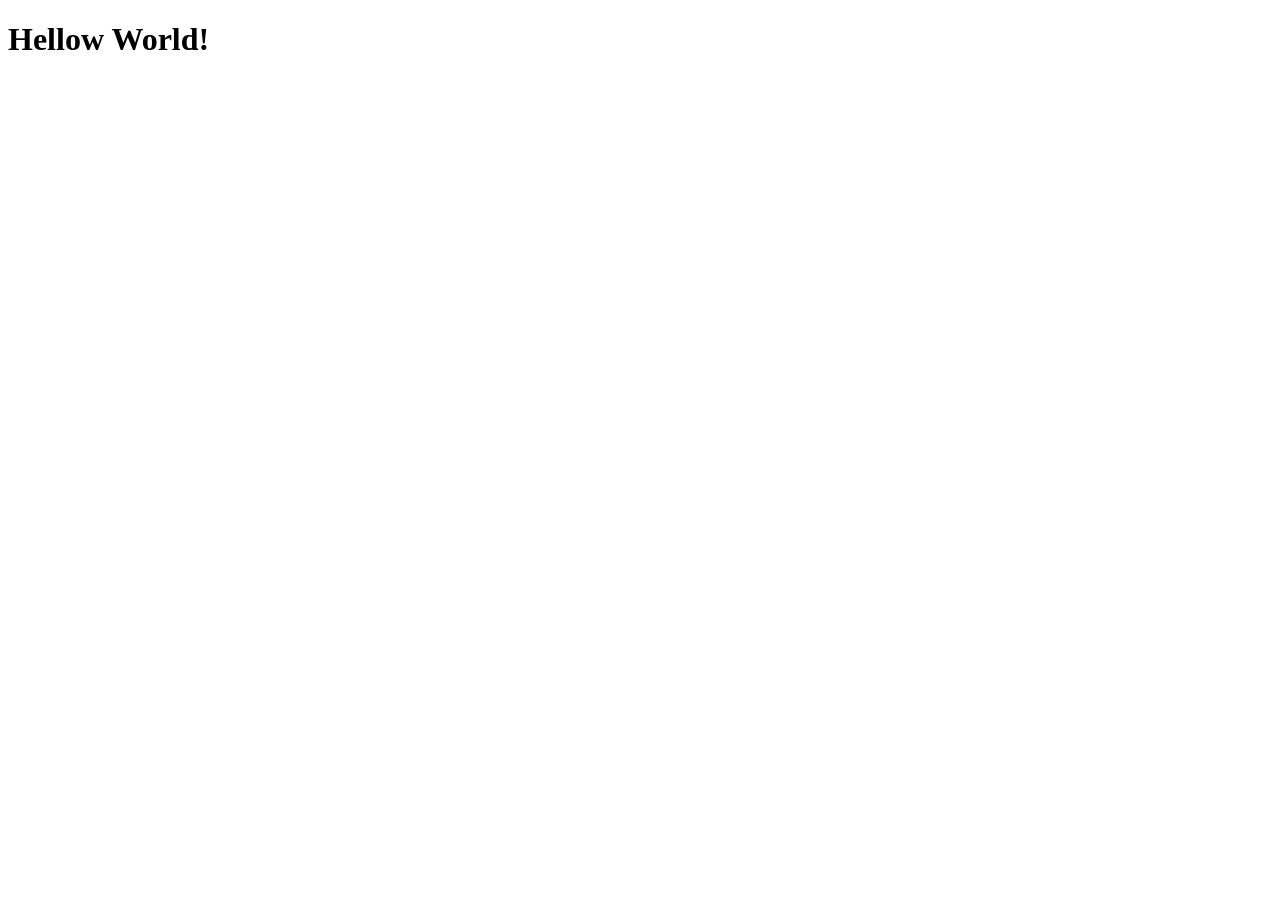
==== testinggit.html @ 274632ff "first commit" ====
<!DOCTYPE html>
<html lang="en">
<head>
    <meta charset="UTF-8">
    <meta name="viewport" content="width=device-width, initial-scale=1.0">
    <title>Coba Cobi</title>
</head>
<body>
    <h1>Hellow World!</h1>
</body>
</html>
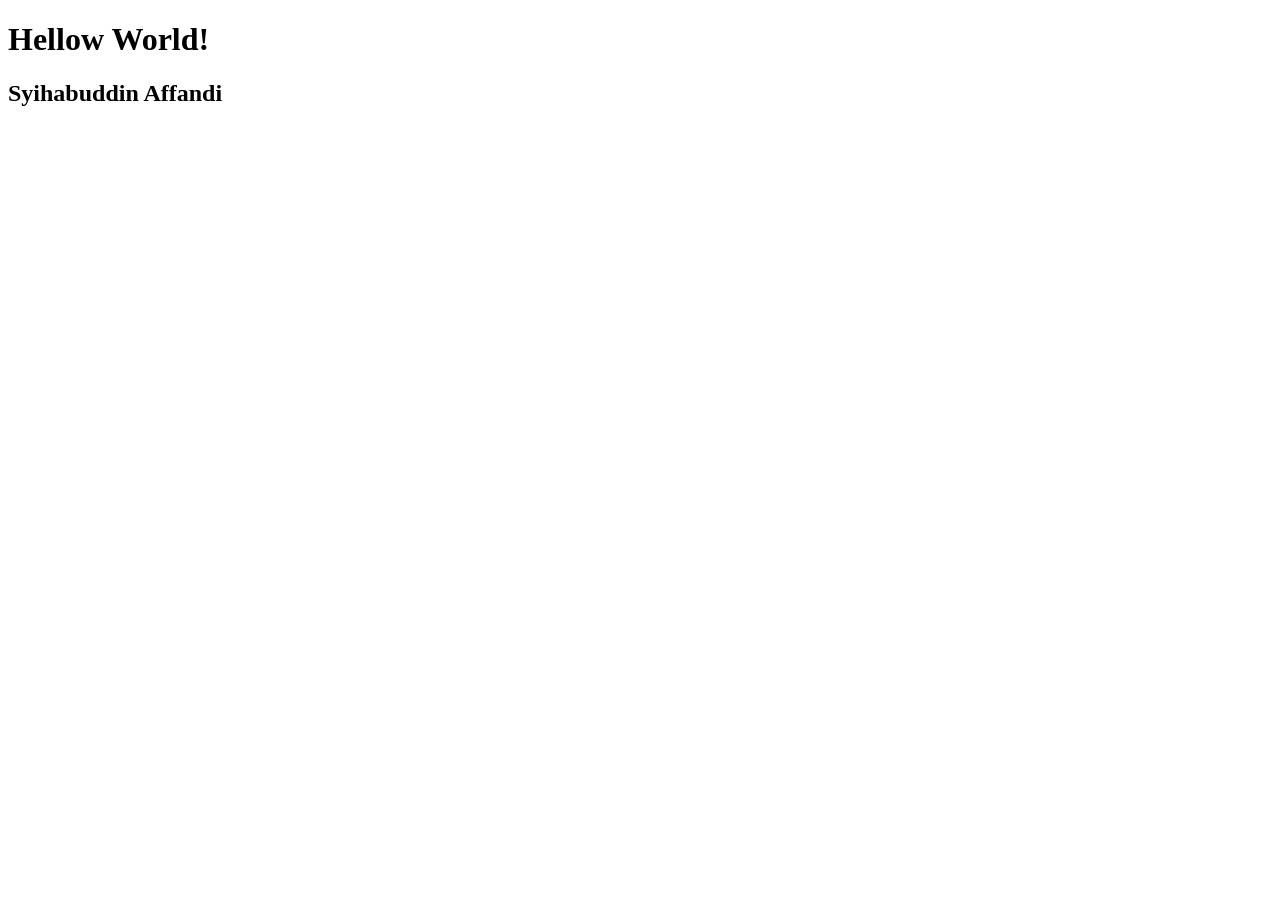
==== commit 5ca34176: "second commit" ====
--- a/testinggit.html
+++ b/testinggit.html
@@ -7,5 +7,7 @@
 </head>
 <body>
     <h1>Hellow World!</h1>
+    <!-- Update Git -->
+    <h2> Syihabuddin Affandi</h2>
 </body>
 </html>
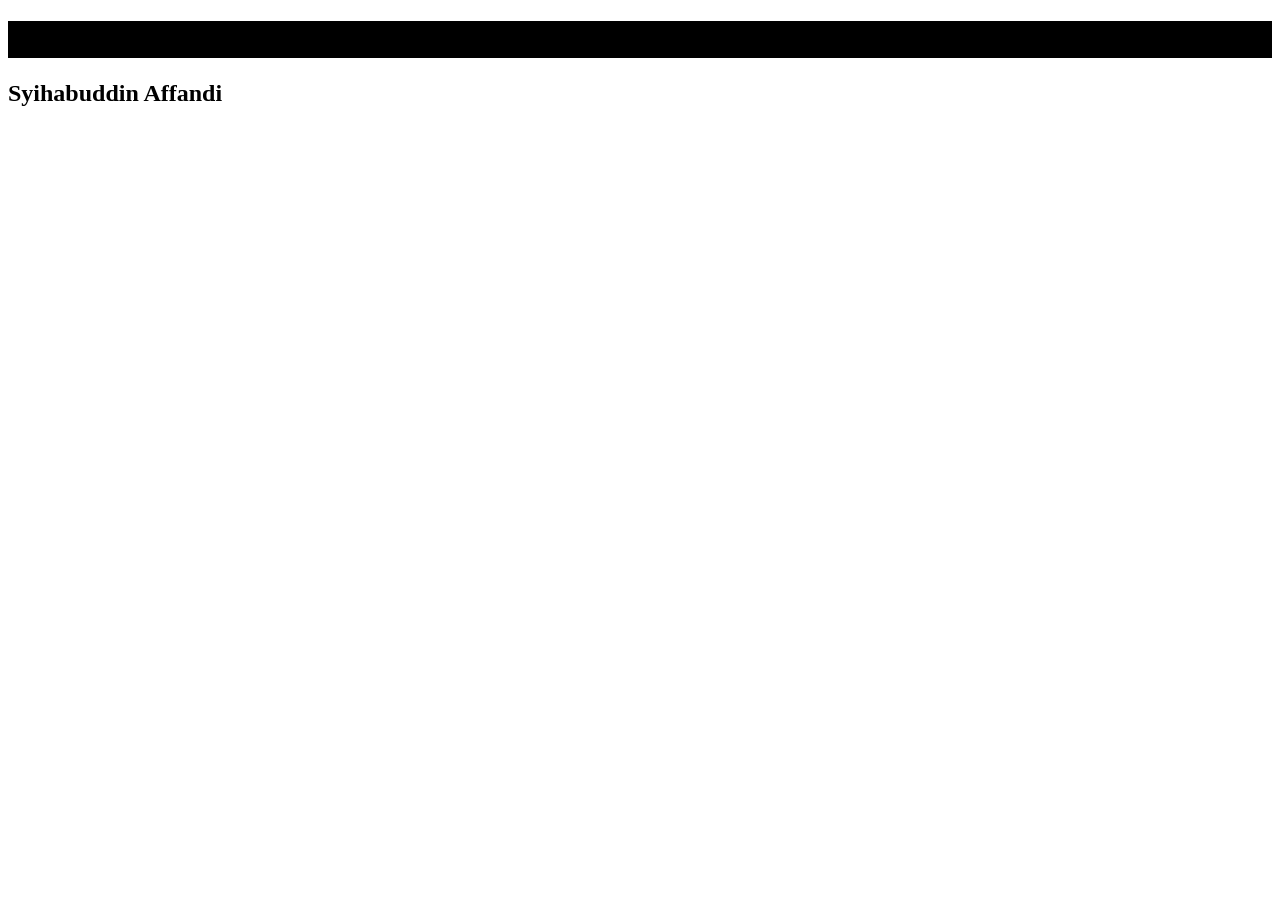
==== commit e3513eef: "feat:css" ====
--- a/testinggit.html
+++ b/testinggit.html
@@ -4,6 +4,7 @@
     <meta charset="UTF-8">
     <meta name="viewport" content="width=device-width, initial-scale=1.0">
     <title>Coba Cobi</title>
+    <link rel="stylesheet" href="style.css">
 </head>
 <body>
     <h1>Hellow World!</h1>
--- a/style.css
+++ b/style.css
@@ -0,0 +1 @@
+h1 { background-color: black;}
